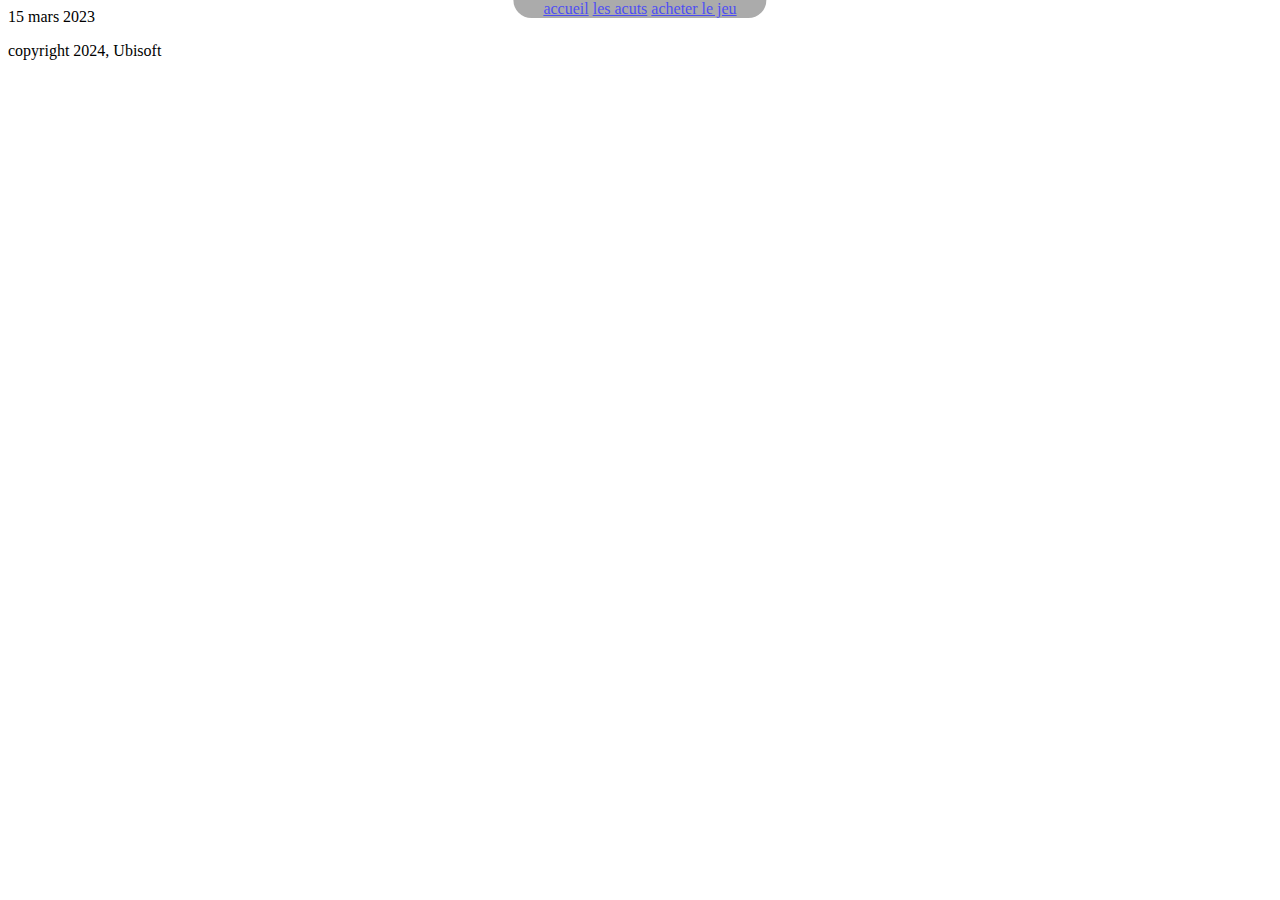
==== acuts.html @ b2ed600f "actus (acuts) - ajout des fichiers HTML & CSS, mise en page du header" ====
<!DOCTYPE html>
<html>
    <head>
        <title>Achat - Division 2</title>
        <meta href="utf-8">
        <link href="CSS/acuts.css" rel="stylesheet">
    </head>
    <body>
        <header>
            <script src="JS/header.js"></script>
        </header>
        <main>
            <article>
                <summary>15 mars 2023</summary>
                <p></p>
            </article>
        </main>
        <footer>
            <p>copyright 2024, Ubisoft</p>
        </footer>
    </body>
</html>
---- CSS/acuts.css ----
header {
    position: absolute;
	left: 50%;
	top: 0px;
	transform: translate(-50%, 0%);
	color: #beb;
	background-color: #888;
	border-bottom-left-radius: 50px;
	border-bottom-right-radius: 50px;
	padding: 0px 30px;
	opacity: 70%;
}
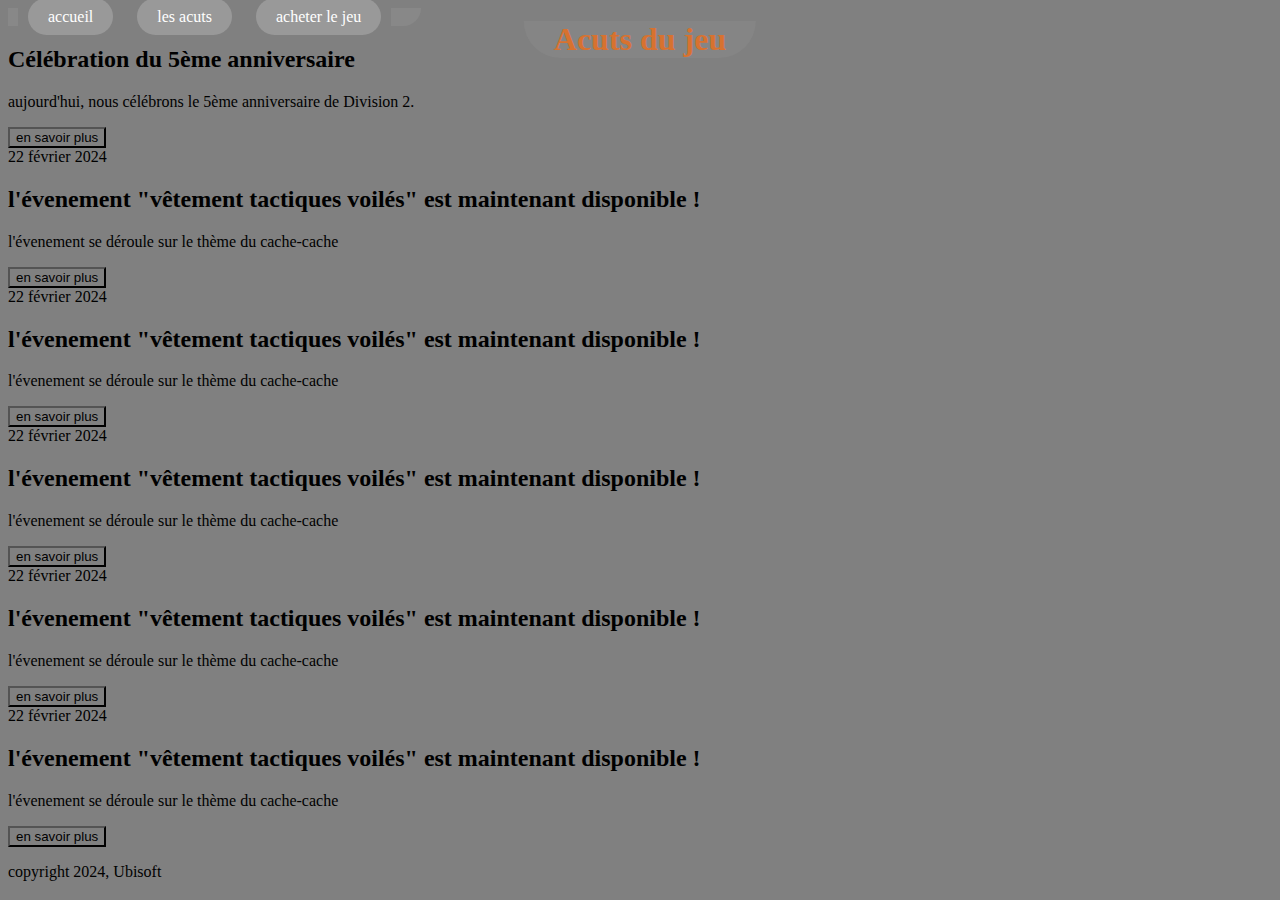
==== commit 28622000: "global - ajout du global.css, recalibrage des fichiers CSS" ====
--- a/acuts.html
+++ b/acuts.html
@@ -4,15 +4,44 @@
         <title>Achat - Division 2</title>
         <meta href="utf-8">
         <link href="CSS/acuts.css" rel="stylesheet">
+        <link rel="stylesheet" href="CSS/global.css">
     </head>
     <body>
         <header>
             <script src="JS/header.js"></script>
         </header>
         <main>
+            <h1>Acuts du jeu</h1>
             <article>
-                <summary>15 mars 2023</summary>
-                <p></p>
+                <date>15 mars 2024</date>
+                <h2>Célébration du 5ème anniversaire</h2>
+                <p>aujourd'hui, nous célébrons le 5ème anniversaire de Division 2.</p>
+                <button>en savoir plus</button>
+            </article><article>
+                <date>22 février 2024</date>
+                <h2>l'évenement "vêtement tactiques voilés" est maintenant disponible !</h2>
+                <p>l'évenement se déroule sur le thème du cache-cache</p>
+                <button>en savoir plus</button>
+            </article><article>
+                <date>22 février 2024</date>
+                <h2>l'évenement "vêtement tactiques voilés" est maintenant disponible !</h2>
+                <p>l'évenement se déroule sur le thème du cache-cache</p>
+                <button>en savoir plus</button>
+            </article><article>
+                <date>22 février 2024</date>
+                <h2>l'évenement "vêtement tactiques voilés" est maintenant disponible !</h2>
+                <p>l'évenement se déroule sur le thème du cache-cache</p>
+                <button>en savoir plus</button>
+            </article><article>
+                <date>22 février 2024</date>
+                <h2>l'évenement "vêtement tactiques voilés" est maintenant disponible !</h2>
+                <p>l'évenement se déroule sur le thème du cache-cache</p>
+                <button>en savoir plus</button>
+            </article><article>
+                <date>22 février 2024</date>
+                <h2>l'évenement "vêtement tactiques voilés" est maintenant disponible !</h2>
+                <p>l'évenement se déroule sur le thème du cache-cache</p>
+                <button>en savoir plus</button>
             </article>
         </main>
         <footer>
--- a/CSS/global.css
+++ b/CSS/global.css
@@ -0,0 +1,37 @@
+* {
+	background-color: grey;
+}
+
+h1 {
+    position: absolute;
+	left: 50%;
+	top: 0px;
+	transform: translate(-50%, 0%);
+	color: #FD6D0E;
+	background-color: #888;
+	border-bottom-left-radius: 50px;
+	border-bottom-right-radius: 50px;
+	padding: 0px 30px; /* marge interne */
+	opacity: 70%; /* visibilité de l'élément */
+}
+
+header {
+	background-color: #888;
+	padding: 0px 30px; /* marge interne */
+    position: fixed; /* position qui ne bouge pas lorsque l'on navigue sur la page */
+    border-bottom-right-radius: 60px;
+	padding-left: 10px; /* marge interne à gauche */
+}
+
+header a {
+    text-decoration: none;
+	background: #999;
+	color: white;
+	padding: 10px 20px; /* marge interne */
+	margin: 0px 10px; /* marge externe */
+	border-radius: 30px;
+}
+
+header a:hover {
+    background-color: #777;
+}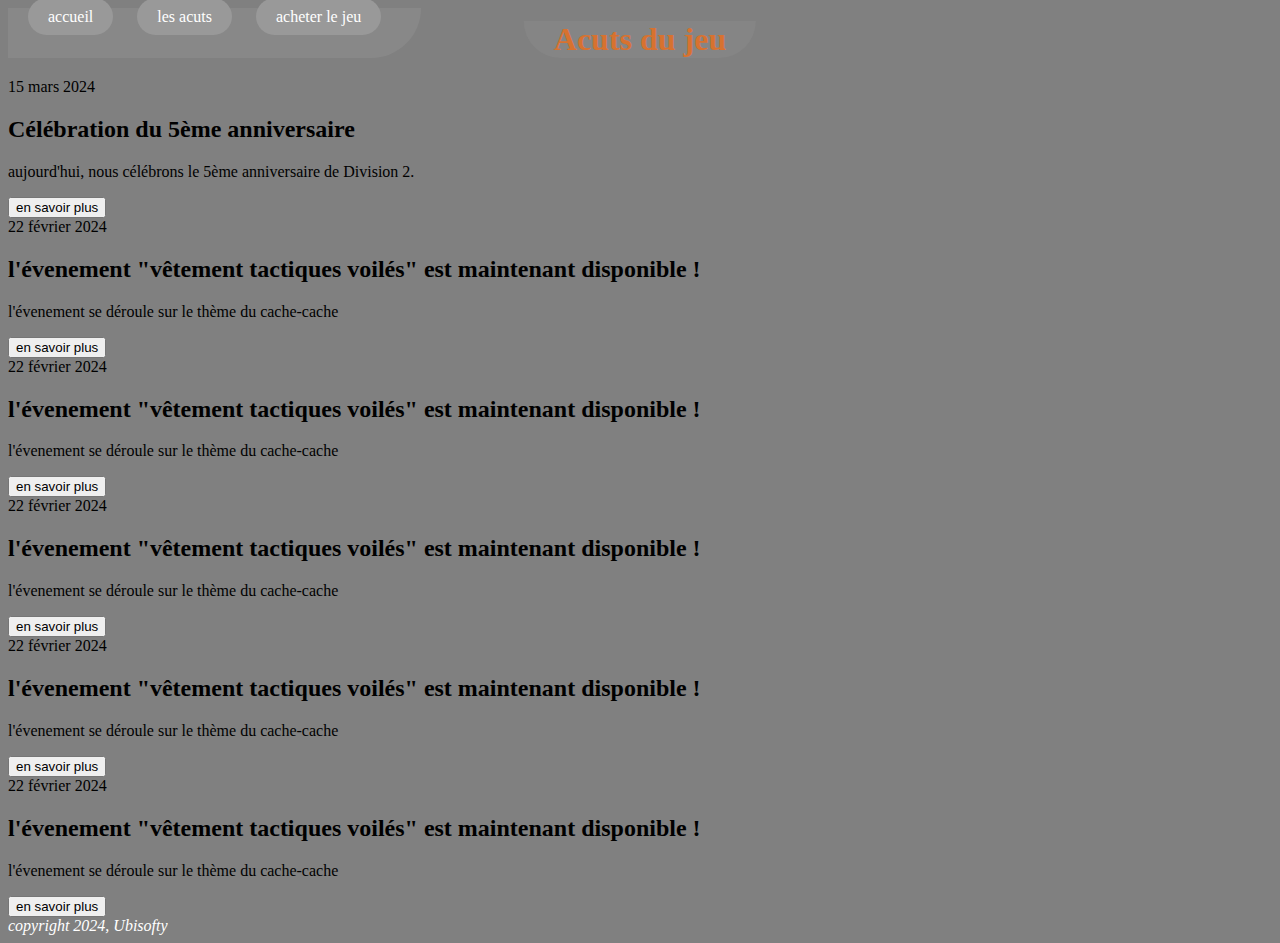
==== commit 350bbf2d: "html - ajout de la langue" ====
--- a/acuts.html
+++ b/acuts.html
@@ -1,5 +1,5 @@
 <!DOCTYPE html>
-<html>
+<html lang="fr">
     <head>
         <title>Achat - Division 2</title>
         <meta href="utf-8">
@@ -45,7 +45,7 @@
             </article>
         </main>
         <footer>
-            <p>copyright 2024, Ubisoft</p>
+            <script src="JS/footer.js"></script>
         </footer>
     </body>
 </html>--- a/CSS/global.css
+++ b/CSS/global.css
@@ -1,4 +1,13 @@
-* {
+header {
+	height: 70px;
+}
+
+
+footer {
+	color: white;
+}
+
+body {
 	background-color: grey;
 }
 
@@ -15,15 +24,16 @@
 	opacity: 70%; /* visibilité de l'élément */
 }
 
-header {
+nav {
 	background-color: #888;
 	padding: 0px 30px; /* marge interne */
     position: fixed; /* position qui ne bouge pas lorsque l'on navigue sur la page */
     border-bottom-right-radius: 60px;
 	padding-left: 10px; /* marge interne à gauche */
+	height: 50px;
 }
 
-header a {
+nav a {
     text-decoration: none;
 	background: #999;
 	color: white;
@@ -32,6 +42,6 @@
 	border-radius: 30px;
 }
 
-header a:hover {
+nav a:hover {
     background-color: #777;
 }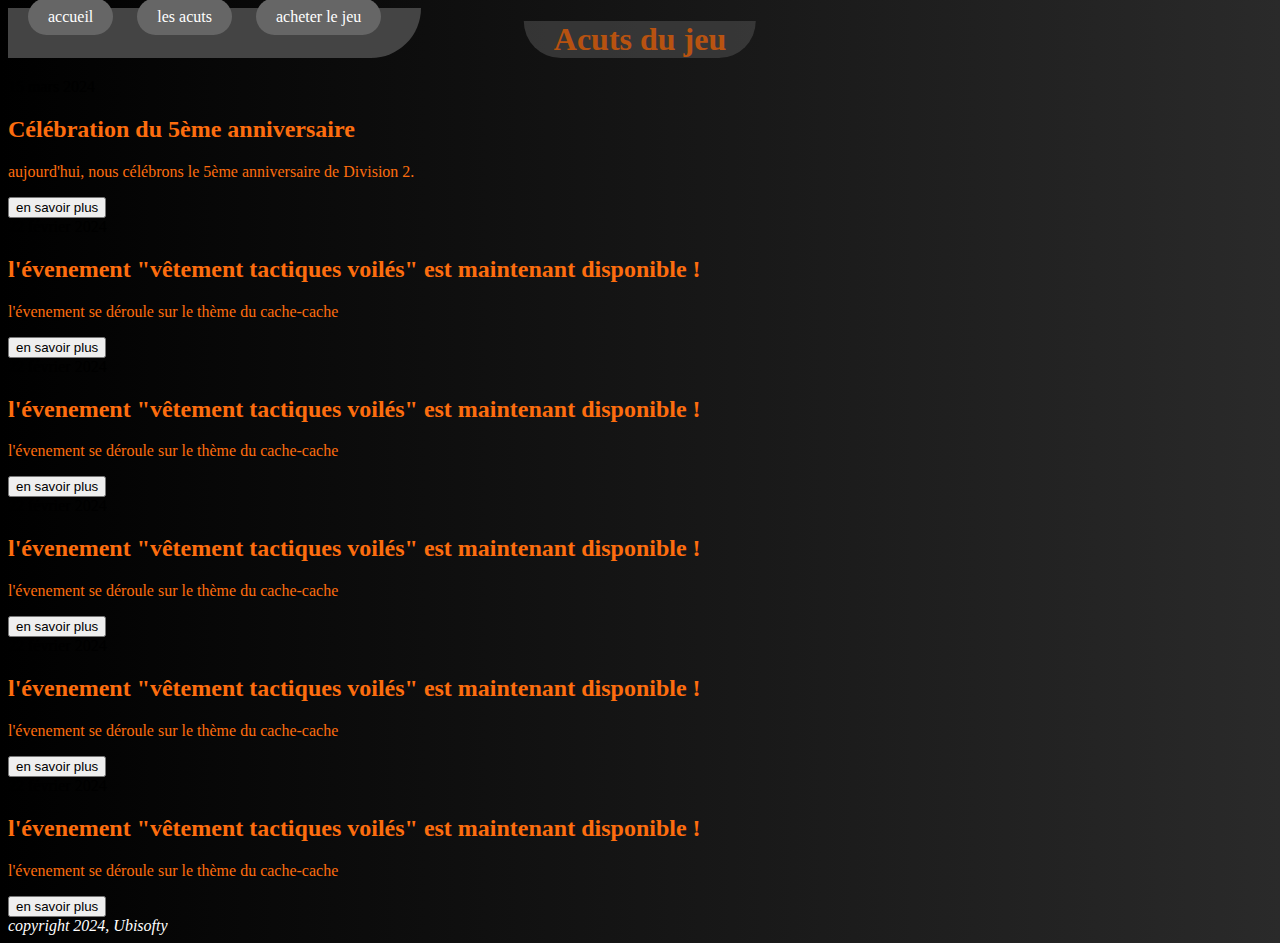
==== commit e07cea21: "html - rectification des erreurs" ====
--- a/acuts.html
+++ b/acuts.html
@@ -2,7 +2,7 @@
 <html lang="fr">
     <head>
         <title>Achat - Division 2</title>
-        <meta href="utf-8">
+        <meta charset="UTF-8">
         <link href="CSS/acuts.css" rel="stylesheet">
         <link rel="stylesheet" href="CSS/global.css">
     </head>
--- a/CSS/global.css
+++ b/CSS/global.css
@@ -2,14 +2,18 @@
 	height: 70px;
 }
 
+body {
+	background: linear-gradient(90deg,#000000,#2a2a2a)
+}
+	
+h1, h2, p {
+	color: #FD6D0E;
+}
 
 footer {
 	color: white;
 }
 
-body {
-	background-color: grey;
-}
 
 h1 {
     position: absolute;
@@ -17,7 +21,7 @@
 	top: 0px;
 	transform: translate(-50%, 0%);
 	color: #FD6D0E;
-	background-color: #888;
+	background-color: #444;
 	border-bottom-left-radius: 50px;
 	border-bottom-right-radius: 50px;
 	padding: 0px 30px; /* marge interne */
@@ -25,7 +29,7 @@
 }
 
 nav {
-	background-color: #888;
+	background-color: #444;
 	padding: 0px 30px; /* marge interne */
     position: fixed; /* position qui ne bouge pas lorsque l'on navigue sur la page */
     border-bottom-right-radius: 60px;
@@ -35,7 +39,7 @@
 
 nav a {
     text-decoration: none;
-	background: #999;
+	background: #666;
 	color: white;
 	padding: 10px 20px; /* marge interne */
 	margin: 0px 10px; /* marge externe */
@@ -43,5 +47,5 @@
 }
 
 nav a:hover {
-    background-color: #777;
+    background-color: #555;
 }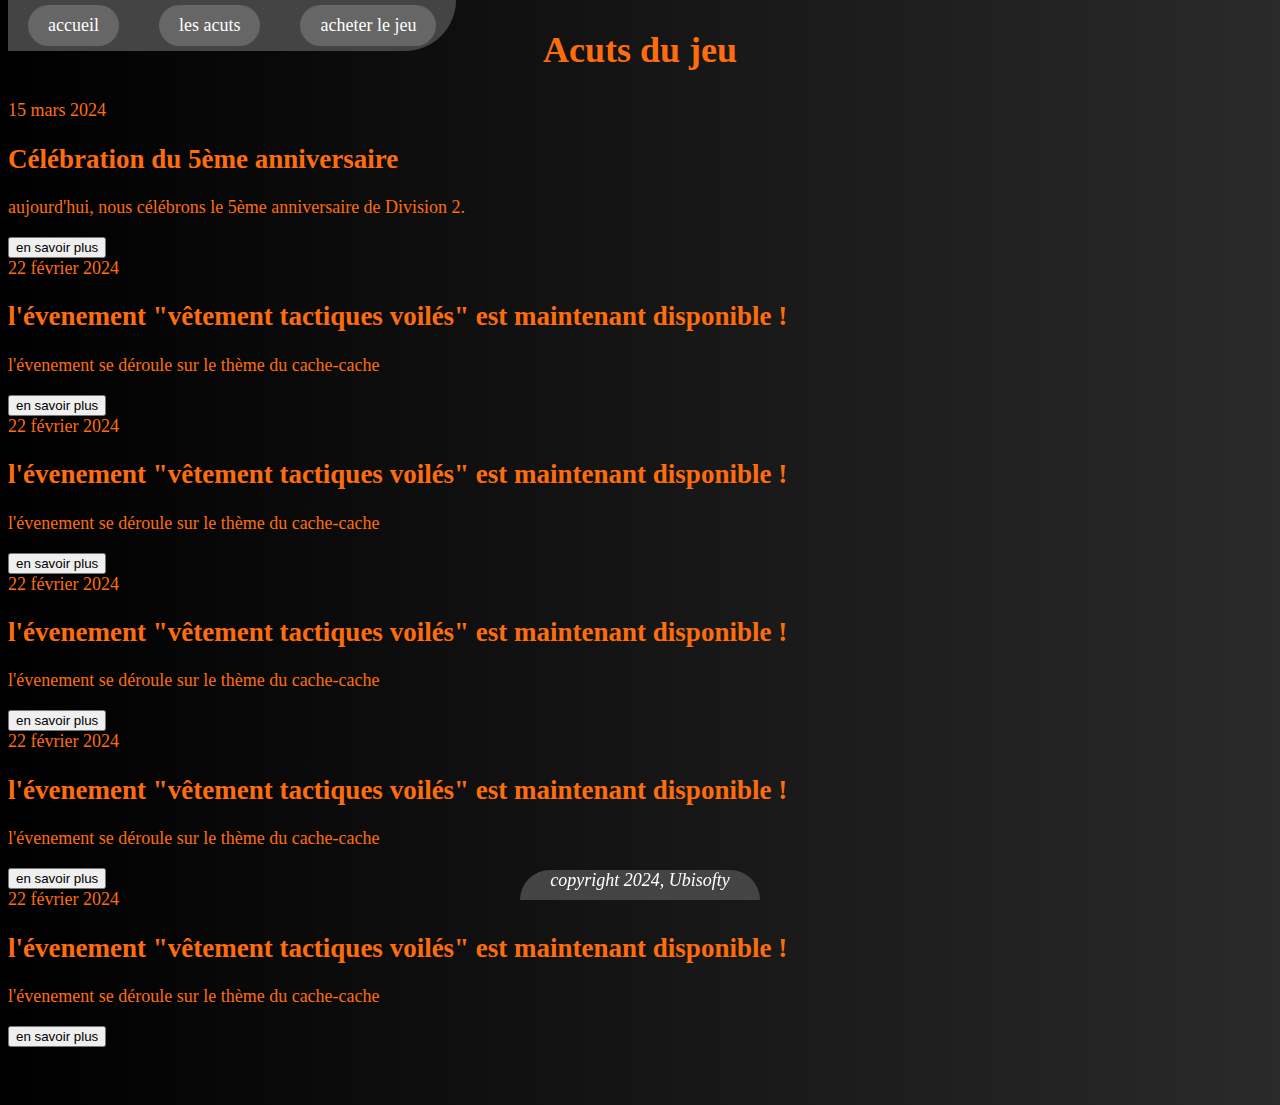
==== commit fd9047ce: "js - suppression des fichiers header & footer" ====
--- a/acuts.html
+++ b/acuts.html
@@ -1,14 +1,20 @@
 <!DOCTYPE html>
 <html lang="fr">
     <head>
-        <title>Achat - Division 2</title>
+        <title>Acuts - Division 2</title>
+        <meta name="viewport" content="width=device-width, initial-scale=1">
+        <meta name="description" content="acutalités du jeu division 2">
         <meta charset="UTF-8">
         <link href="CSS/acuts.css" rel="stylesheet">
         <link rel="stylesheet" href="CSS/global.css">
     </head>
     <body>
         <header>
-            <script src="JS/header.js"></script>
+            <nav>
+                <a href="index.html">accueil</a>
+                <a href="acuts.html">les acuts</a>
+                <a href="payement.html">acheter le jeu</a>
+            </nav>
         </header>
         <main>
             <h1>Acuts du jeu</h1>
@@ -45,7 +51,7 @@
             </article>
         </main>
         <footer>
-            <script src="JS/footer.js"></script>
+            <address>copyright 2024, Ubisofty</address>
         </footer>
     </body>
 </html>--- a/CSS/global.css
+++ b/CSS/global.css
@@ -1,51 +1,112 @@
-header {
-	height: 70px;
+h1, h2, p, date {
+	color: #FD6D0E;
 }
 
 body {
-	background: linear-gradient(90deg,#000000,#2a2a2a)
-}
-	
-h1, h2, p {
-	color: #FD6D0E;
+	background: linear-gradient(90deg,#000000,#2a2a2a);
+	margin-top: 0;
+	font-size: 18px;
 }
 
-footer {
-	color: white;
+header {
+	display: grid;
+	grid-template-columns: 1fr 1fr 1fr;
+	height: auto;
+
+}
+@media screen and (max-width: 768px) {
+
+	header {
+		margin: 0px; /* Réduire le padding pour les appareils plus petits */
+		height: 150px;
+	}
+
+	nav a {
+	float: none;
+	display: grid;
+	text-align: left;
+	}
+
+
+	nav {
+		background-color: #444;
+		 /* marge interne */
+		position: fixed;  /* position qui ne bouge pas lorsque l'on navigue sur la page */
+		border-bottom-right-radius: 60px; /* marge interne à gauche */
+		height: 150px;
+		flex-direction: column;
+	}
+
+	nav a {
+		text-decoration: none;
+		background: #666;
+		color: white;
+		padding: 10px 20px; /* marge interne */
+		margin: 5px 5px;   /* marge externe */
+		border-radius: 30px;
+	}
+
+	nav a:hover {
+		background-color: #555;
+	}
 }
 
 
-h1 {
-    position: absolute;
-	left: 50%;
-	top: 0px;
-	transform: translate(-50%, 0%);
-	color: #FD6D0E;
+nav {
+	display: flex;
 	background-color: #444;
-	border-bottom-left-radius: 50px;
-	border-bottom-right-radius: 50px;
-	padding: 0px 30px; /* marge interne */
-	opacity: 70%; /* visibilité de l'élément */
-}
-
-nav {
-	background-color: #444;
-	padding: 0px 30px; /* marge interne */
-    position: fixed; /* position qui ne bouge pas lorsque l'on navigue sur la page */
-    border-bottom-right-radius: 60px;
-	padding-left: 10px; /* marge interne à gauche */
-	height: 50px;
+	position: fixed;  /* position qui ne bouge pas lorsque l'on navigue sur la page */
+	border-bottom-right-radius: 60px; /* marge interne à gauche */
+	height: auto;
+	align-items: center;
 }
 
 nav a {
-    text-decoration: none;
+	text-decoration: none;
 	background: #666;
 	color: white;
-	padding: 10px 20px; /* marge interne */
-	margin: 0px 10px; /* marge externe */
+	padding: 10px 20px; /* Marge interne */
+	margin: 5px 20px; /* Marge externe */
 	border-radius: 30px;
 }
 
-nav a:hover {
-    background-color: #555;
+header a:hover {
+	background-color: #555;
+}
+
+/* Médias requêtes pour la conception réactive */
+
+
+
+
+
+h1 {
+	display: flex;
+	justify-content: center;
+	color: #FD6D0E;
+	padding: 5px 30px; /* marge interne */
+}
+
+
+
+
+
+footer {
+	height: 50px;
+	display: flex;
+	flex-direction: row;
+	justify-content: center;
+	align-items: center;
+    font-size: 18px;
+}
+
+address {
+	background-color: #444;
+	color: white;
+	border-top-left-radius: 30px;
+	border-top-right-radius: 30px;
+	padding: 0px 30px;
+	position: fixed;
+	height: 30px;
+	bottom: 0;
 }